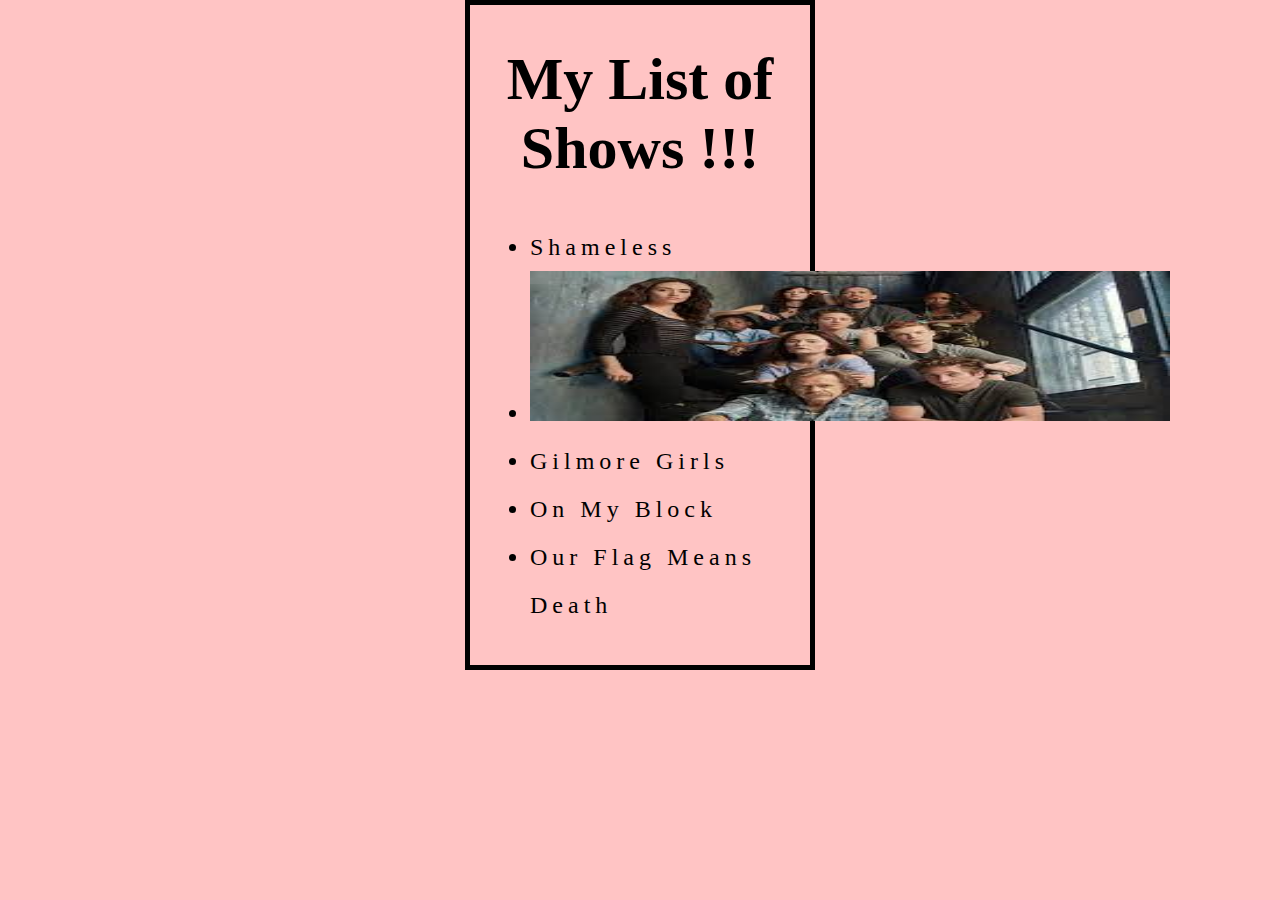
==== personal.website/stylepersonalwebpage/secondpage.html @ ef19b23c "more changes" ====
<!DOCTYPE html>
<html lang="en">
<head>
    <meta charset="UTF-8">
    <meta http-equiv="X-UA-Compatible" content="IE=edge">
    <meta name="viewport" content="width=device-width, initial-scale=1.0">
    <link href = "styles/style.css" rel="stylesheet" type="text/css">
    <link href = "styles/stylepg2.css" rel="stylesheet" type="text/css">
    <title>Shows</title>
</head>
<body>
    <h1>My List of Shows !!!</h1>
<ul>
    <li>Shameless</li>
    <li><img src="images/download.jpeg"
        height="150"
        alt="shameless"></li>
    <li>Gilmore Girls</li>
    <li>On My Block</li>
    <li>Our Flag Means Death</li>
</ul>
</body>
---- personal.website/stylepersonalwebpage/styles/style.css ----
website-wide
html {
    background-color:rgba(50, 62, 150, 0.39);
    font-family: 'Open Sans', sans serif;
}

body {
    background-color:rgb(235, 196, 255);
    width: 600px;
    margin: 0 auto;
    border: 5px solid black;
    padding: 0 20px 20px 20px;

}
h1 {
    font-size:60px;
    text-align: center;
}
p {
    margin: 0;
    padding: 20px 0;
    font-size:24px;
    line-height:2;
    letter-spacing:5px;
}

li {
    font-size:24px;
    line-height:2;
    letter-spacing:5px;
}

.bold {
    font-weight: bold;
}
 
#plug {
    color: blueviolet;
}

p.bold {
    text-decoration: underline;
}
li.bold {
    font-style:italic;
}
img {
    width: 50vw;
    margin: 0 auto;
}
div{
    border: darkblue dotted 5px;
    padding: 20px;
    margin: 10px;
}
---- personal.website/stylepersonalwebpage/styles/stylepg2.css ----
website-wide
html {
    background-color:rgb(50, 60, 150);
    font-family: 'Open Sans', sans serif;
}

body {
    background-color:rgb(255, 196, 196);
    width: 300px;
    margin: 0 auto;
    border: 5px solid #000000;
    padding: 0 20px 20px 20px;

}
h1 {
    font-size:60px;
    text-align: center;
}
p {
    margin: 0;
    padding: 20px 0;
    font-size:24px;
    line-height:2;
    letter-spacing:5px;
}

li {
    font-size:24px;
    line-height:2;
    letter-spacing:5px;
}

.bold {
    font-weight: bold;
}
 
#plug {
    color: rgb(226, 43, 43);
}

p.bold {
    text-decoration: underline;
}
li.bold {
    font-style:italic;
}
img {
    width: 50vw;
    margin: 0 auto;
}
div{
    border: lightblue 5px;
    padding: 20px;
    margin: 10px;
}
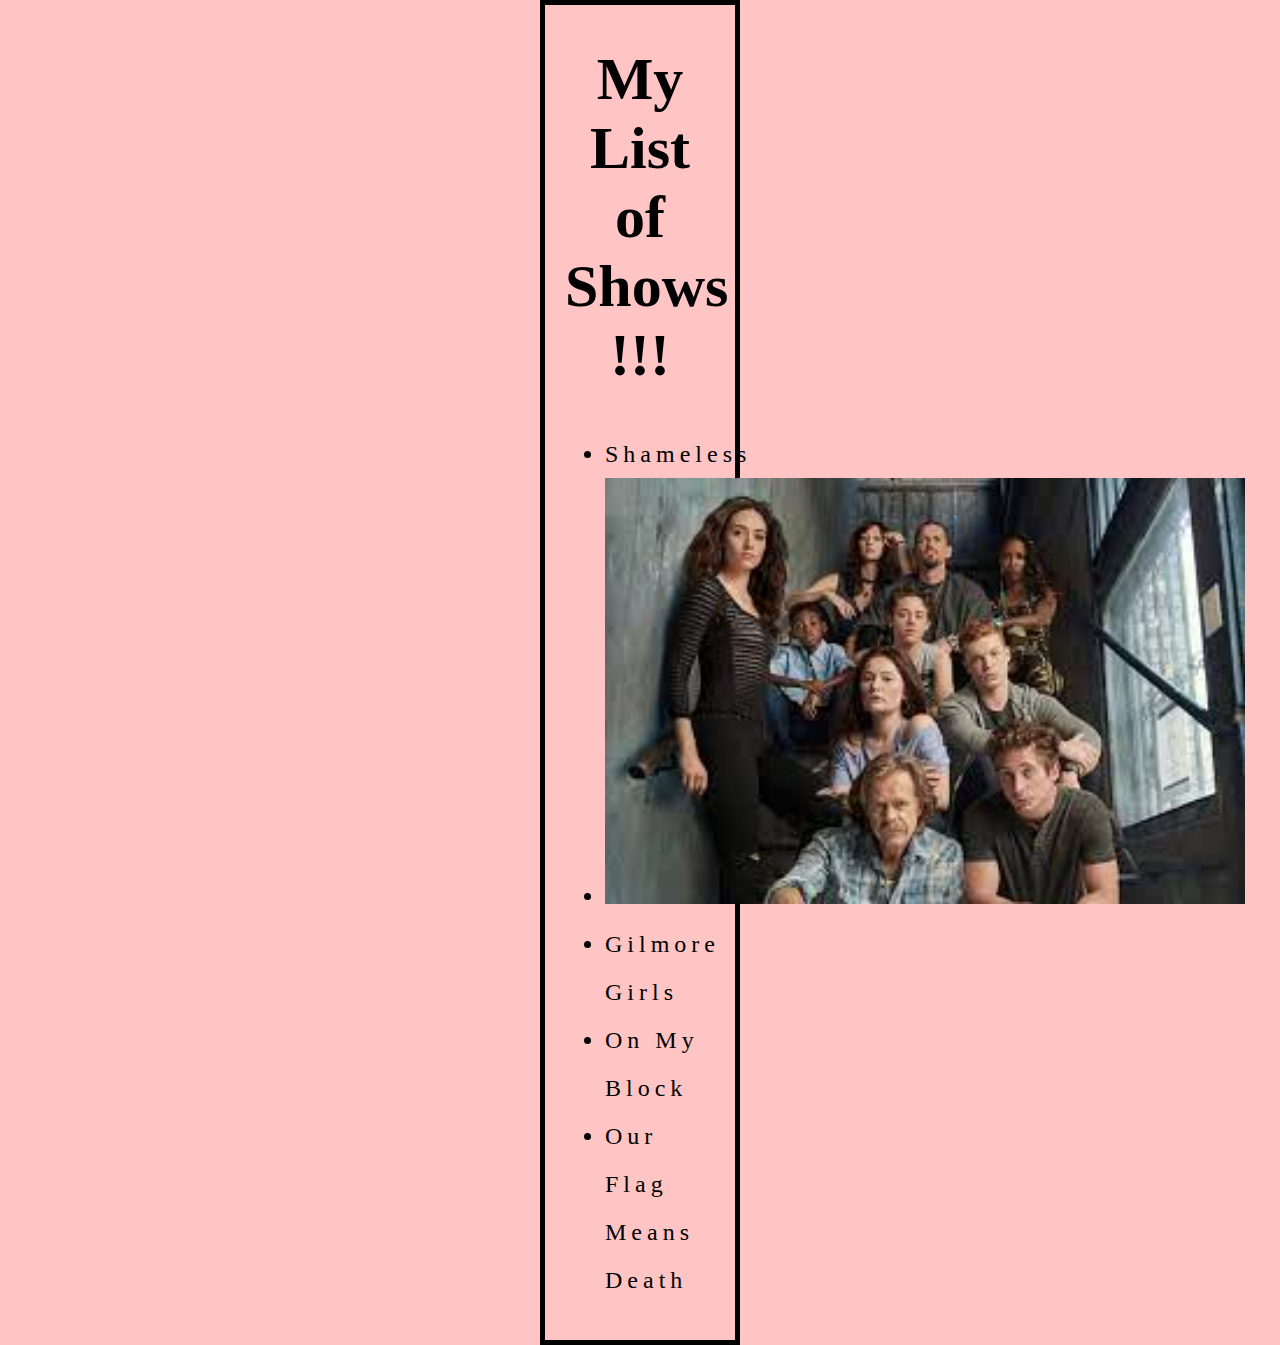
==== commit 5d796013: "images" ====
--- a/personal.website/stylepersonalwebpage/secondpage.html
+++ b/personal.website/stylepersonalwebpage/secondpage.html
@@ -13,7 +13,6 @@
 <ul>
     <li>Shameless</li>
     <li><img src="images/download.jpeg"
-        height="150"
         alt="shameless"></li>
     <li>Gilmore Girls</li>
     <li>On My Block</li>
--- a/personal.website/stylepersonalwebpage/styles/style.css
+++ b/personal.website/stylepersonalwebpage/styles/style.css
@@ -7,7 +7,6 @@
 
 body {
     background-color:rgb(235, 196, 255);
-    width: 600px;
     margin: 0 auto;
     border: 5px solid black;
     padding: 0 20px 20px 20px;
--- a/personal.website/stylepersonalwebpage/styles/stylepg2.css
+++ b/personal.website/stylepersonalwebpage/styles/stylepg2.css
@@ -7,7 +7,7 @@
 
 body {
     background-color:rgb(255, 196, 196);
-    width: 300px;
+    width: 150px;
     margin: 0 auto;
     border: 5px solid #000000;
     padding: 0 20px 20px 20px;
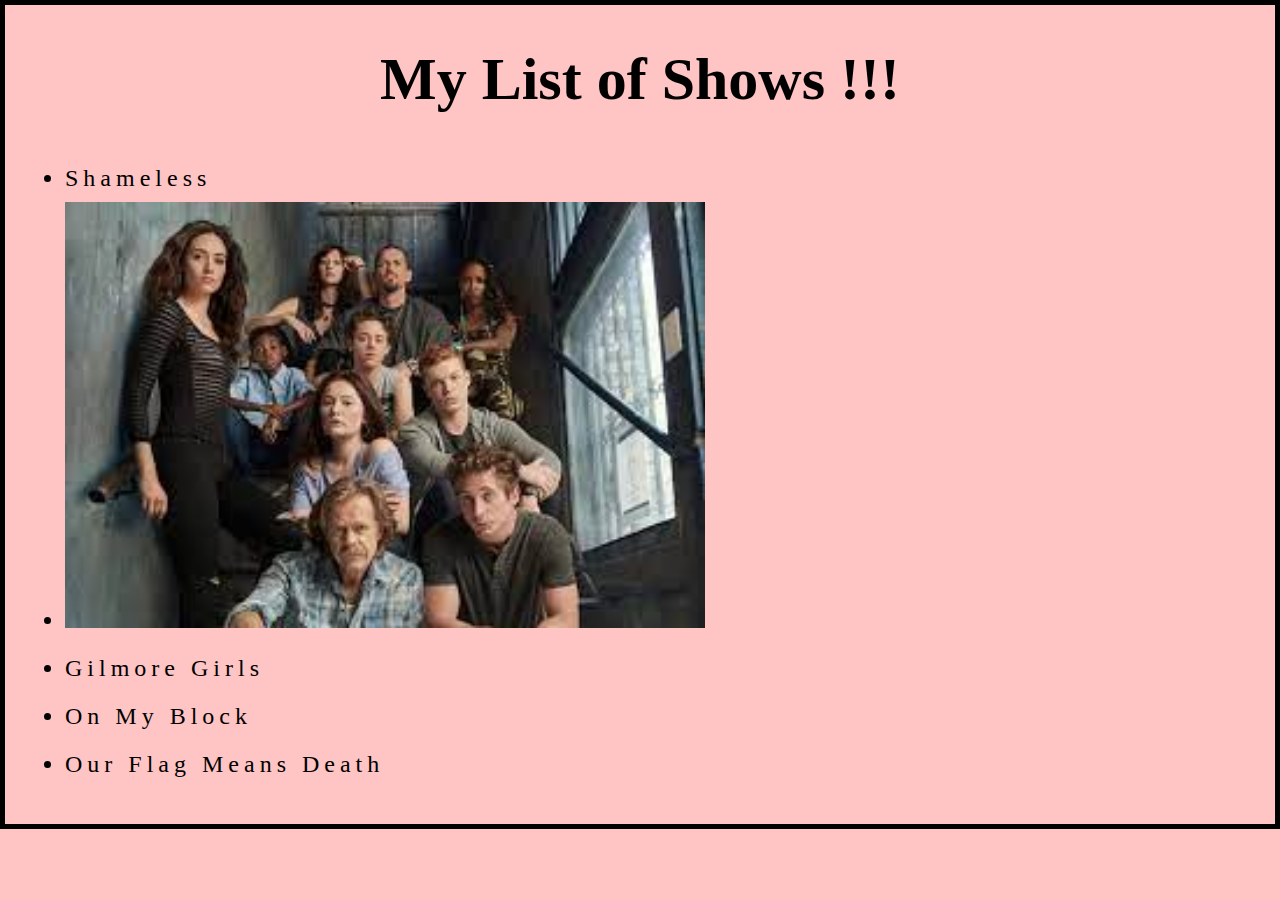
==== commit d17be702: "mhm" ====
--- a/personal.website/stylepersonalwebpage/secondpage.html
+++ b/personal.website/stylepersonalwebpage/secondpage.html
@@ -13,6 +13,7 @@
 <ul>
     <li>Shameless</li>
     <li><img src="images/download.jpeg"
+        width= 300px
         alt="shameless"></li>
     <li>Gilmore Girls</li>
     <li>On My Block</li>
--- a/personal.website/stylepersonalwebpage/styles/style.css
+++ b/personal.website/stylepersonalwebpage/styles/style.css
@@ -45,7 +45,7 @@
     font-style:italic;
 }
 img {
-    width: 50vw;
+    width: 30vw;
     margin: 0 auto;
 }
 div{
--- a/personal.website/stylepersonalwebpage/styles/stylepg2.css
+++ b/personal.website/stylepersonalwebpage/styles/stylepg2.css
@@ -7,7 +7,6 @@
 
 body {
     background-color:rgb(255, 196, 196);
-    width: 150px;
     margin: 0 auto;
     border: 5px solid #000000;
     padding: 0 20px 20px 20px;
